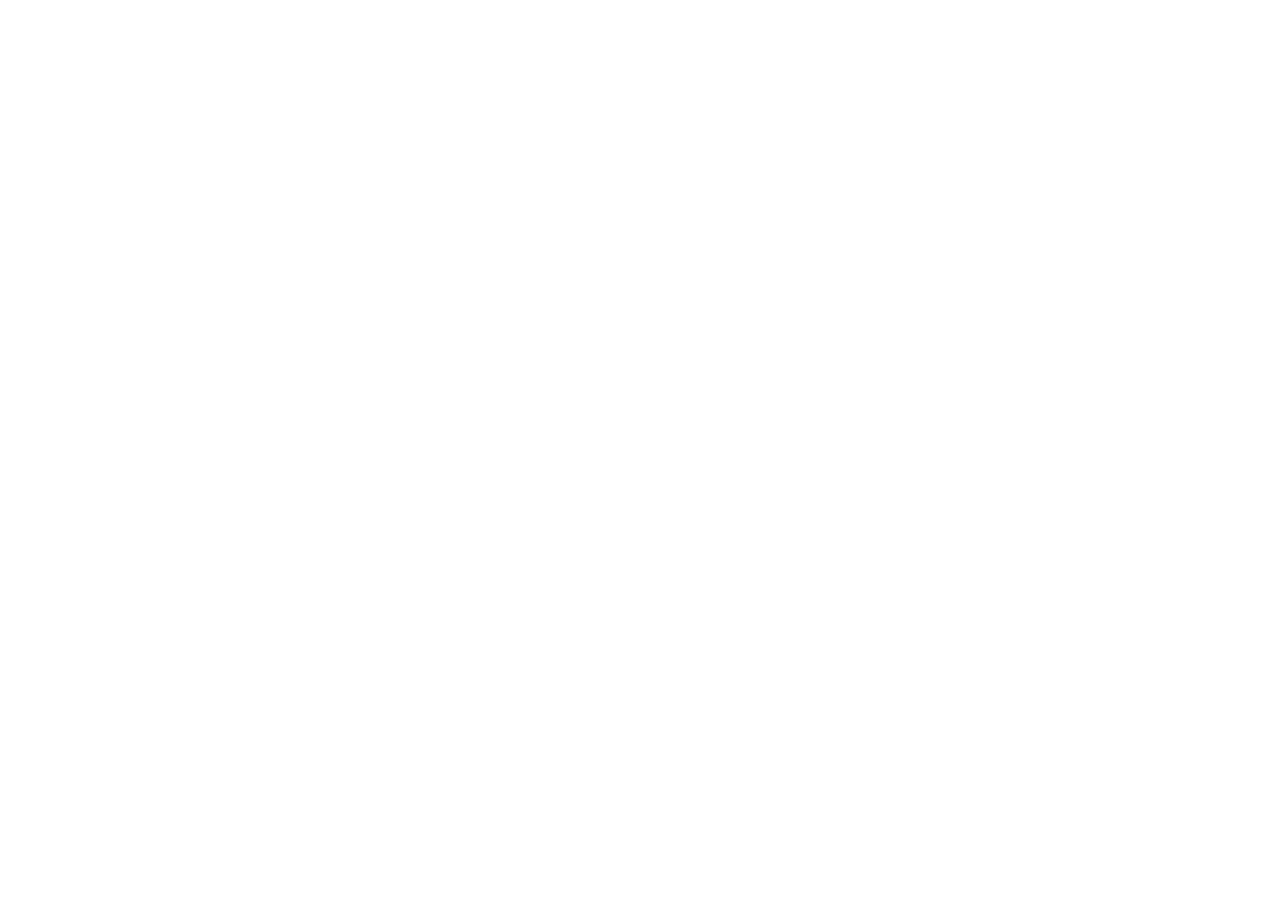
==== src/classroom.html @ c3cb1e4a "Add frametime label" ====
<!DOCTYPE html>
<html lang="en">
  <head>
    <meta charset="utf-8" />
    <title>Classroom</title>
  </head>

  <body onload="main()">
    <canvas id="webgl" width="1000" height="800">
    Please use a browser that supports "canvas"
    </canvas>

    <script src="../lib/webgl-utils.js"></script>
    <script src="../lib/webgl-debug.js"></script>
    <script src="../lib/cuon-utils.js"></script>
    <script src="../lib/cuon-matrix.js"></script>
    <script src="classroom.js"></script>
    <h2 id="frametime"></h2>
  </body>
</html>
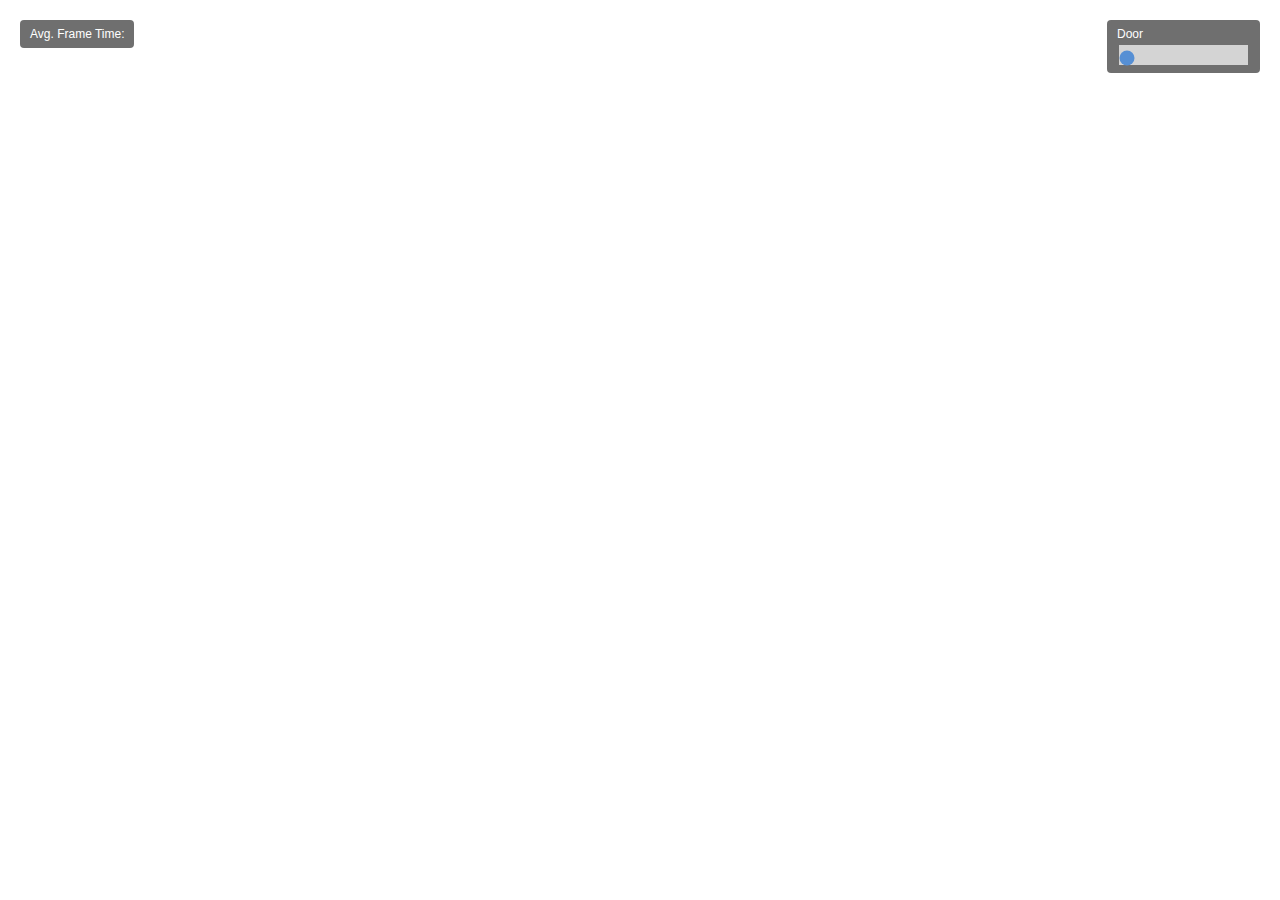
==== commit 2388d085: "Some changes. Still need to fix fullscreen" ====
--- a/src/classroom.html
+++ b/src/classroom.html
@@ -1,20 +1,31 @@
 <!DOCTYPE html>
 <html lang="en">
-  <head>
-    <meta charset="utf-8" />
-    <title>Classroom</title>
+<head>
+      <meta charset="utf-8" />
+      <title>Classroom</title>
+      <link rel="stylesheet" href="classroom.css">
   </head>
 
   <body onload="main()">
-    <canvas id="webgl" width="1000" height="800">
-    Please use a browser that supports "canvas"
-    </canvas>
+    <div id="container">
+        <canvas id="webgl">
+            Please use a browser that supports "canvas"
+        </canvas>
+
+        <div class="controls" id="topleft">
+            <p id="frametime">Avg. Frame Time: </p>
+        </div>
+
+        <div class="controls" id="topright">
+            <p>Door</p>
+            <input type="range" min="0" max="80" value="0" class="slider" id="doorAngleInput">
+        </div>
+    </div>
 
     <script src="../lib/webgl-utils.js"></script>
     <script src="../lib/webgl-debug.js"></script>
     <script src="../lib/cuon-utils.js"></script>
     <script src="../lib/cuon-matrix.js"></script>
     <script src="classroom.js"></script>
-    <h2 id="frametime"></h2>
   </body>
 </html>
--- a/src/classroom.css
+++ b/src/classroom.css
@@ -0,0 +1,61 @@
+.controls {
+    position: absolute;
+    background-color: #333333;
+    padding: 5px 10px 5px 10px;
+    opacity: 0.7;
+    color: white;
+    font-family: "Verdana", sans-serif;
+    font-size: 12px;
+    border-radius: 4px;
+}
+
+.topTopBottom {
+    position: relative;
+}
+
+p {
+    margin: 0;
+    padding: 2px 0 2px;
+}
+
+#topleft {
+    top: 20px;
+    left: 20px;
+}
+
+#container {
+    position: relative;
+    padding: 0;
+    height: 100%;
+    width: 100%;
+}
+
+html, body {
+    margin: 0;
+    padding: 0;
+    height: 100%;
+    width: 100%;
+}
+
+#topright {
+    top: 20px;
+    right: 20px;
+}
+
+#webgl {
+    display:block;
+    padding: 0;
+    height: 100%;
+    width: 100%;
+}
+
+.slider {
+    -webkit-appearance: none;
+    height: 15px;
+    border-radius: 0;
+    padding: 5px 0 0 0;
+    outline: none;
+    opacity: 0.7;
+    -webkit-transition: .2s;
+    transition: opacity .2s;
+}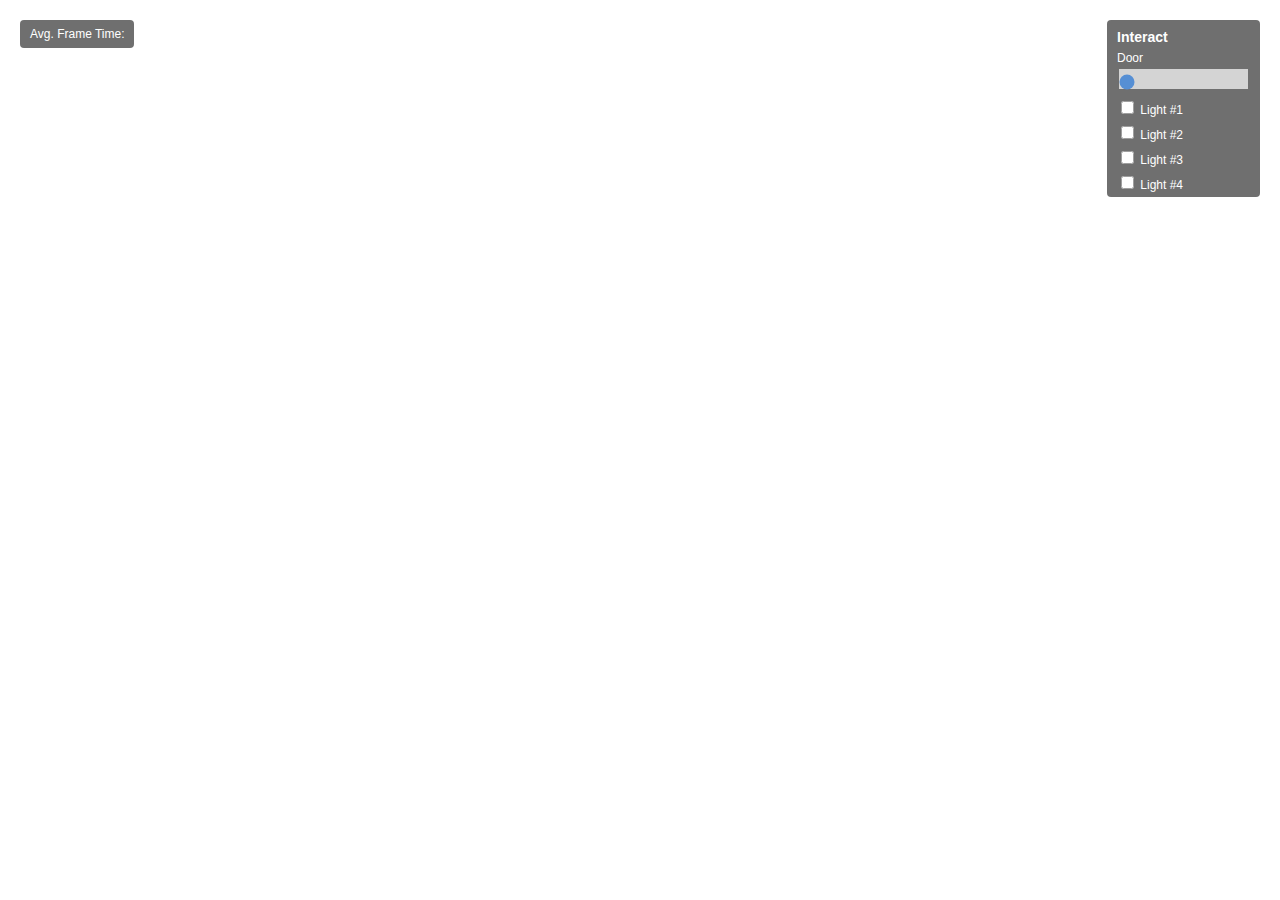
==== commit 43c4cc56: "Add lighting checkboxes" ====
--- a/src/classroom.html
+++ b/src/classroom.html
@@ -17,8 +17,25 @@
         </div>
 
         <div class="controls" id="topright">
+            <h3>Interact</h3>
             <p>Door</p>
             <input type="range" min="0" max="80" value="0" class="slider" id="doorAngleInput">
+
+            <div class="space"></div>
+            <input type="checkbox" id="cbLight1"/>
+            <label for="cbLight1">Light #1</label>
+
+            <div class="space"></div>
+            <input type="checkbox" id="cbLight2"/>
+            <label for="cbLight2">Light #2</label>
+
+            <div class="space"></div>
+            <input type="checkbox" id="cbLight3"/>
+            <label for="cbLight3">Light #3</label>
+
+            <div class="space"></div>
+            <input type="checkbox" id="cbLight4"/>
+            <label for="cbLight4">Light #4</label>
         </div>
     </div>
 
--- a/src/classroom.css
+++ b/src/classroom.css
@@ -15,6 +15,11 @@
 
 p {
     margin: 0;
+    padding: 2px 0 2px;
+}
+
+h3 {
+    margin: 2px 0 2px;
     padding: 2px 0 2px;
 }
 
@@ -58,4 +63,8 @@
     opacity: 0.7;
     -webkit-transition: .2s;
     transition: opacity .2s;
+}
+
+.space {
+    padding: 3px;
 }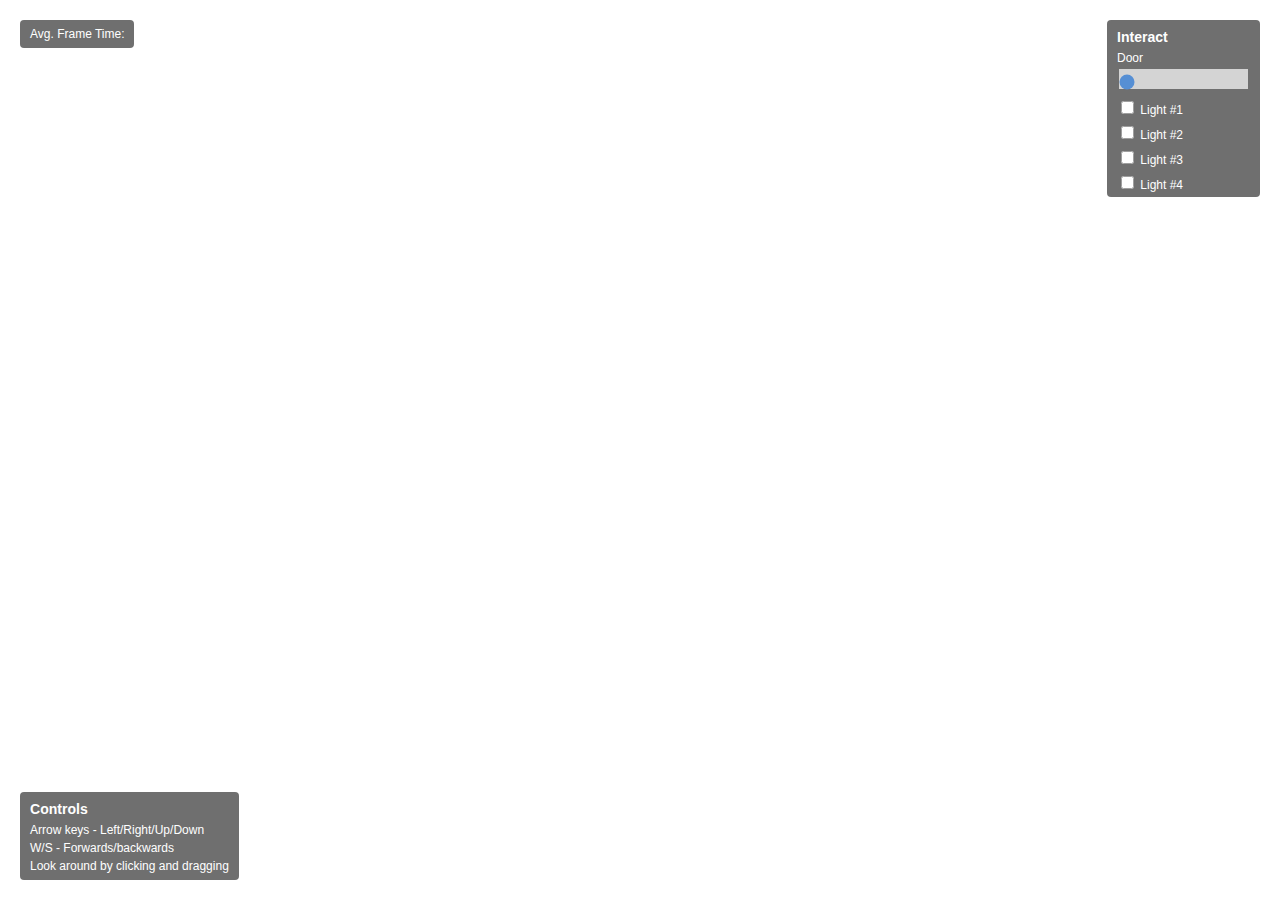
==== commit 2379fbc3: "Add controls" ====
--- a/src/classroom.html
+++ b/src/classroom.html
@@ -37,6 +37,13 @@
             <input type="checkbox" id="cbLight4"/>
             <label for="cbLight4">Light #4</label>
         </div>
+
+        <div class="controls" id="bottomleft">
+            <h3>Controls</h3>
+            <p>Arrow keys - Left/Right/Up/Down</p>
+            <p>W/S - Forwards/backwards</p>
+            <p>Look around by clicking and dragging</p>
+        </div>
     </div>
 
     <script src="../lib/webgl-utils.js"></script>
--- a/src/classroom.css
+++ b/src/classroom.css
@@ -7,6 +7,14 @@
     font-family: "Verdana", sans-serif;
     font-size: 12px;
     border-radius: 4px;
+
+    /* https://stackoverflow.com/a/2310809 */
+    -webkit-user-select: none;
+    -khtml-user-select: none;
+    -moz-user-select: none;
+    -ms-user-select: none;
+    -o-user-select: none;
+    user-select: none;
 }
 
 .topTopBottom {
@@ -47,6 +55,11 @@
     right: 20px;
 }
 
+#bottomleft {
+    bottom: 20px;
+    left: 20px;
+}
+
 #webgl {
     display:block;
     padding: 0;
@@ -67,4 +80,4 @@
 
 .space {
     padding: 3px;
-}+}
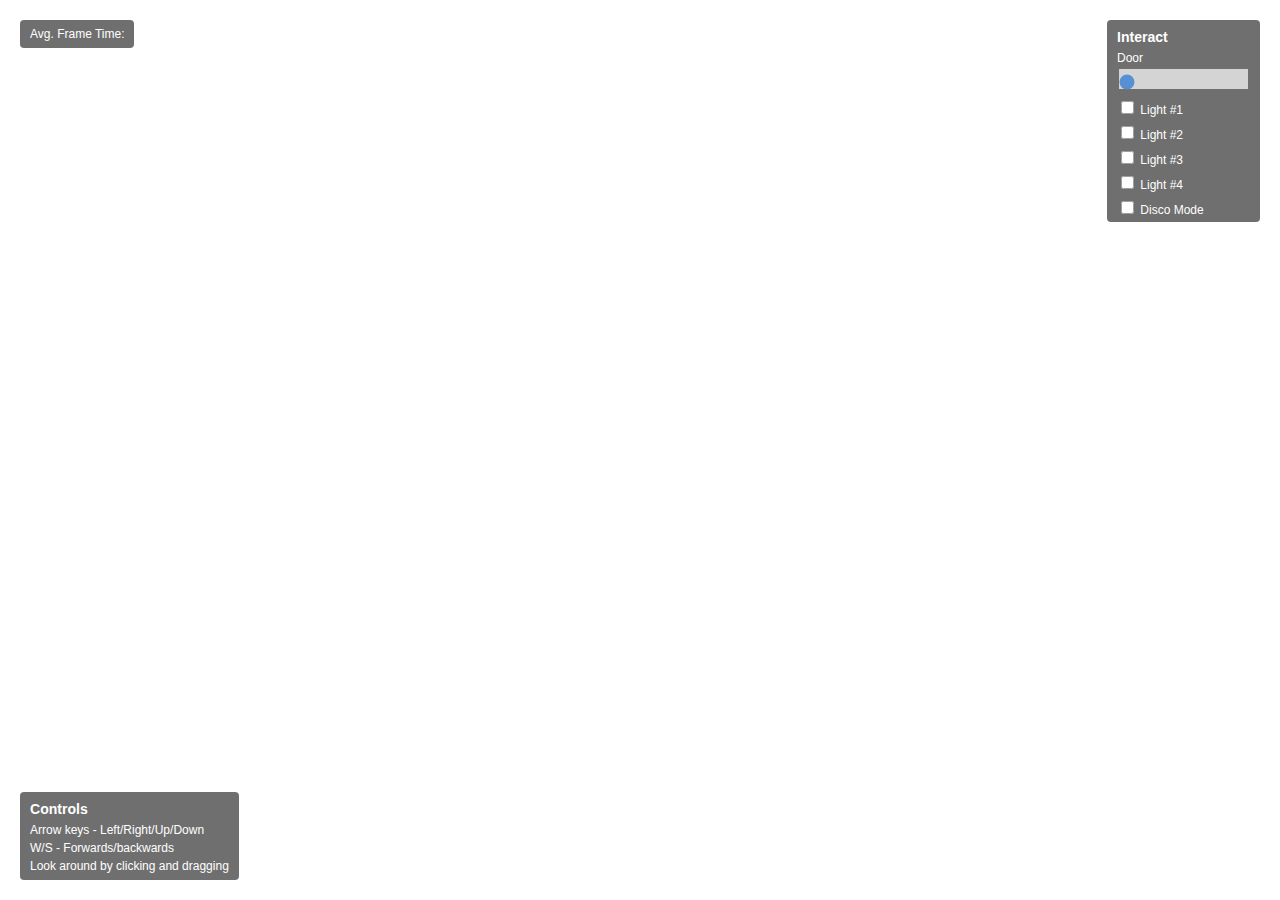
==== commit c2f3283c: "Initial rave mode" ====
--- a/src/classroom.html
+++ b/src/classroom.html
@@ -36,6 +36,10 @@
             <div class="space"></div>
             <input type="checkbox" id="cbLight4"/>
             <label for="cbLight4">Light #4</label>
+
+            <div class="space"></div>
+            <input type="checkbox" id="rave"/>
+            <label for="rave">Disco Mode</label>
         </div>
 
         <div class="controls" id="bottomleft">
@@ -50,6 +54,7 @@
     <script src="../lib/webgl-debug.js"></script>
     <script src="../lib/cuon-utils.js"></script>
     <script src="../lib/cuon-matrix.js"></script>
+    <script src="misc.js"></script>
     <script src="classroom.js"></script>
   </body>
 </html>
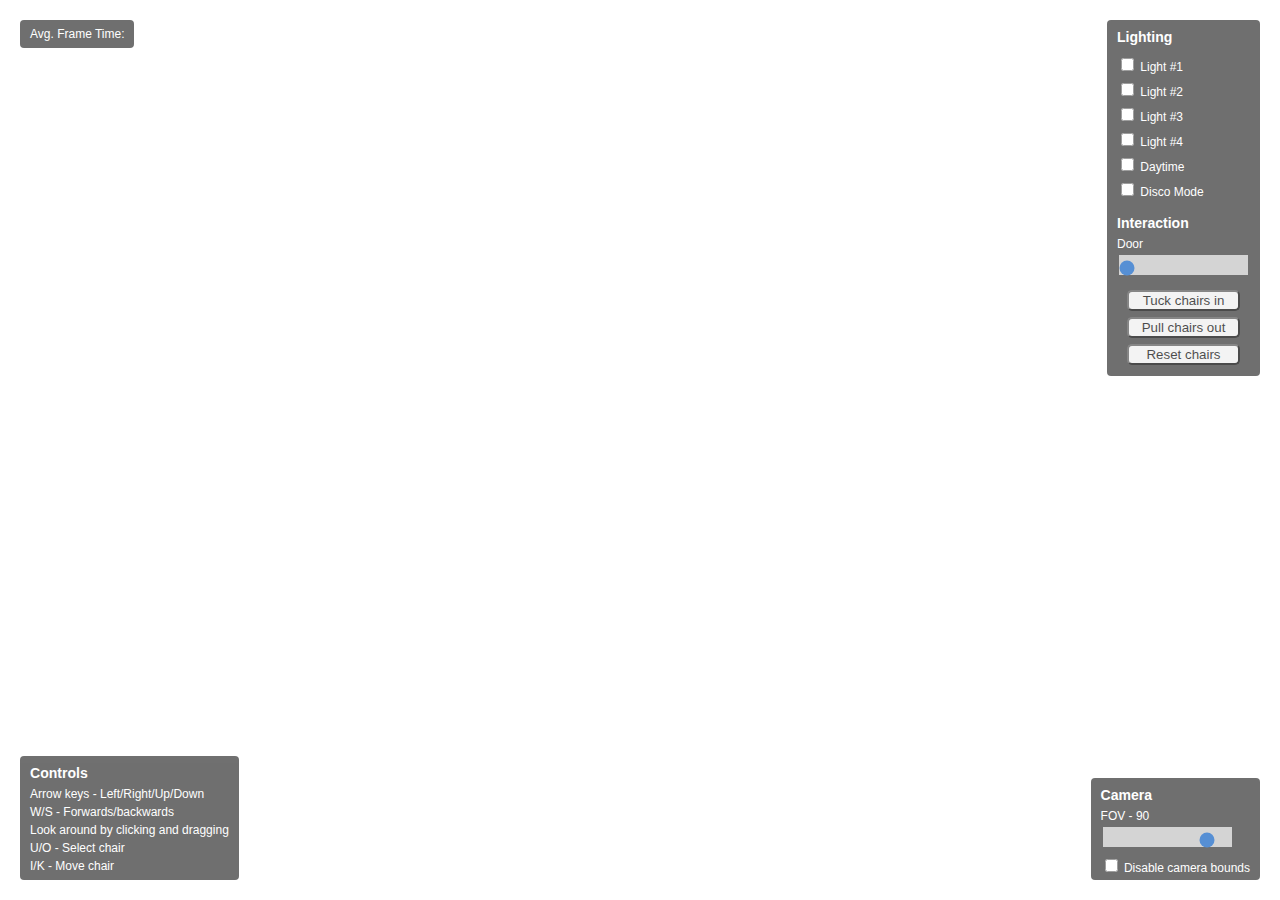
==== commit 5840b8fa: "Buttons for chair interaction" ====
--- a/src/classroom.html
+++ b/src/classroom.html
@@ -17,10 +17,7 @@
         </div>
 
         <div class="controls" id="topright">
-            <h3>Interact</h3>
-            <p>Door</p>
-            <input type="range" min="0" max="80" value="0" class="slider" id="doorAngleInput">
-
+            <h3>Lighting</h3>
             <div class="space"></div>
             <input type="checkbox" id="cbLight1"/>
             <label for="cbLight1">Light #1</label>
@@ -38,8 +35,29 @@
             <label for="cbLight4">Light #4</label>
 
             <div class="space"></div>
+            <input type="checkbox" id="daytime"/>
+            <label for="daytime">Daytime</label>
+
+            <div class="space"></div>
             <input type="checkbox" id="rave"/>
             <label for="rave">Disco Mode</label>
+
+            <div class="space"></div>
+            <div class="space"></div>
+            <h3>Interaction</h3>
+            <p>Door</p>
+            <input type="range" min="0" max="80" value="0" class="slider" id="doorAngleInput">
+
+            <div class="space"></div>
+            <div class="space"></div>
+            <button id="tuckChairs">Tuck chairs in</button>
+
+            <div class="space"></div>
+            <button id="pullChairs">Pull chairs out</button>
+
+            <div class="space"></div>
+            <button id="reset">Reset chairs</button>
+            <div class="space"></div>
         </div>
 
         <div class="controls" id="bottomleft">
@@ -47,6 +65,18 @@
             <p>Arrow keys - Left/Right/Up/Down</p>
             <p>W/S - Forwards/backwards</p>
             <p>Look around by clicking and dragging</p>
+            <p>U/O - Select chair</p>
+            <p>I/K - Move chair</p>
+        </div>
+
+        <div class="controls" id="bottomright">
+            <h3>Camera</h3>
+            <p id="FOVLabel">FOV - 90</p>
+            <input type="range" min="30" max="100" value="90" class="slider" id="FOV">
+
+            <div class="space"></div>
+            <input type="checkbox" id="cbCameraBounds"/>
+            <label for="cbCameraBounds">Disable camera bounds</label>
         </div>
     </div>
 
--- a/src/classroom.css
+++ b/src/classroom.css
@@ -31,9 +31,31 @@
     padding: 2px 0 2px;
 }
 
+button {
+    width: calc(100% - 20px);
+    border-radius: 5px;
+    margin: 0 10px 0 10px;
+    text-align: center;
+}
+
 #topleft {
     top: 20px;
     left: 20px;
+}
+
+#topright {
+    top: 20px;
+    right: 20px;
+}
+
+#bottomleft {
+    bottom: 20px;
+    left: 20px;
+}
+
+#bottomright {
+    bottom: 20px;
+    right: 20px;
 }
 
 #container {
@@ -48,16 +70,6 @@
     padding: 0;
     height: 100%;
     width: 100%;
-}
-
-#topright {
-    top: 20px;
-    right: 20px;
-}
-
-#bottomleft {
-    bottom: 20px;
-    left: 20px;
 }
 
 #webgl {
